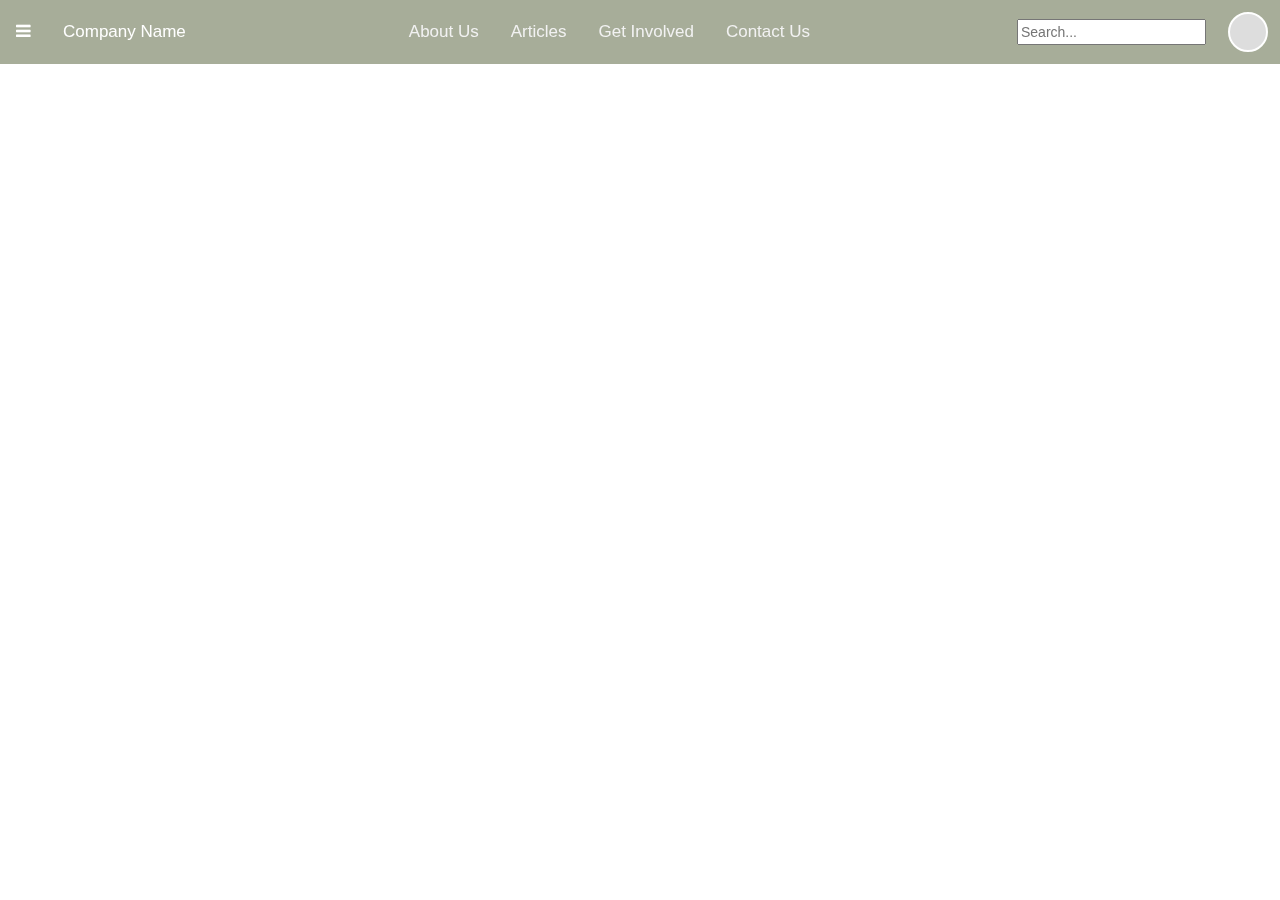
==== AboutUs.html @ de1b4e33 "new file" ====
<!DOCTYPE html>
<html lang="en">
<head>
    <meta charset="UTF-8">
    <meta name="viewport" content="width=device-width, initial-scale=1.0">
    <title>About Us</title>
    <link rel="icon" type="image/png" href="path/to/favicon.png">
    <link rel="stylesheet" href="CSS/Stylesheet.css">
    <link rel="stylesheet" href="https://cdnjs.cloudflare.com/ajax/libs/font-awesome/4.7.0/css/font-awesome.min.css">
    <!-- Bootstrap CSS -->
<link rel="stylesheet" href="https://maxcdn.bootstrapcdn.com/bootstrap/3.3.7/css/bootstrap.min.css">

<!-- Bootstrap JS and jQuery -->
<script src="https://ajax.googleapis.com/ajax/libs/jquery/3.3.1/jquery.min.js"></script>
<script src="https://maxcdn.bootstrapcdn.com/bootstrap/3.3.7/js/bootstrap.min.js"></script>

</head>
<body>
<!-- NAV BAR -->
<div class="topnav" id="myTopnav">
    <div class="left-nav">
        <a href="javascript:void(0);" class="icon" onclick="myFunction()">
            <i class="fa fa-bars"></i>
        </a>
        
    <a href="" class="active">Company Name</a>
    </div>
    <div class="center-nav" id="centerNav">
        <a href="AboutUs.html">About Us</a>
        <a href="Articles.html">Articles</a>
        <a href="GetInvolved.html">Get Involved</a>
        <a href="Contact.html">Contact Us</a>
    </div>
    <div class="right-nav">
        <!-- Mock Search Bar -->
        <input type="text" placeholder="Search..." class="search-bar">
        <!-- Profile Photo -->
        <div class="profile-photo"></div>
    </div>
</div>
<!-- Index Header -->
<div class="index-header" style="background: url('https://images.unsplash.com/photo-1634688215810-ac046bac67ea?q=80&w=1674&auto=format&fit=crop&ixlib=rb-4.0.3&ixid=M3wxMjA3fDB8MHxwaG90by1wYWdlfHx8fGVufDB8fHx8fA%3D%3D') no-repeat 50% 50%; background-size: cover;">
    <div class="title-container">
        <h1 class="title" style="color: #fff; font-size: 60px; margin-left: 30px; margin-bottom: 20px;">Lorem ipsum <br>dolor sit amet</h1>
    </div>
</div>
---- CSS/Stylesheet.css ----
@import url("https://fonts.googleapis.com/css2?family=Montserrat:wght@500;600&family=Oswald:wght@300;400;600&display=swap");

body { 
    font-family: 'Montserrat', sans-serif;
    background-color: rgb(232, 228, 225);
    color: #fff;
    z-index: 1;
    }

a {
    text-decoration: none;
    color: #fff;
}

h1, h2, h3 {
    color: #fff; /* Darker text color for headings */
}

button {
    background: none;
    color: inherit;
    border: none;
    padding: 0;
    font: inherit;
    cursor: pointer;
    outline: inherit;
}

/* NAV BAR STYLES */
.topnav {
    overflow: hidden;
    background-color: #323f106d;
    position: fixed;
    top: 0;
    display: flex;
    justify-content: space-between;
    align-items: center;
    z-index: 2; /* Set a higher z-index */
    overflow: hidden;
    width: 100%;
}

.topnav a {
    color: #fff;
    text-align: center;
    padding: 14px 16px;
    text-decoration: none;
    font-size: 17px;
    display: block;
}

.left-nav, .center-nav, .right-nav {
    display: flex;
    align-items: center;
}


.center-nav a {
    display: block;
    text-align: center;
    padding: 14px 16px;
    text-decoration: none;
    color: #f2f2f2;
    font-size: 17px;
}

.profile-photo {
    width: 40px;
    height: 40px;
    background-color: #ddd;
    border: 2px solid #fff;
    border-radius: 50%;
    margin: 12px;
}

.search-bar {
    margin-right: 10px;
}

/* Responsive styles for smaller screens */
@media screen and (max-width: 1000px) {
    .center-nav {
        background-color: rgba(0, 0, 0, 0.6); /* Set the background for stacked items */
        width: 100%;
        text-align: center; /* Center the stacked items */
    }

    .topnav.responsive .center-nav {
        display: flex;
    }

    .left-nav {
        justify-content: center; /* Center the company name/logo */
    }
}





.index-header {
    width: 100%;
    height: 45vh;
    position: relative;
    z-index: 1; /* Set a lower z-index */
}

.title-container {
    color: #fff;
    font-size: 3rem;
    position: absolute;
    bottom: 10px;
    left: 20px;
}




/* Content Carousel Styles */
.content-carousel {
    display: flex;
    overflow: hidden;
    margin-top: 20px;
    margin-left: 0; /* Removed padding */
    max-width: 1000px; /* Set max-width for the carousel */
}

.carousel-item {
    flex: 0 0 calc(30% - 10px); /* Adjusted width with 10px spacing */
    border-radius: 20px;
    margin-left: 20px;
    border-radius: 10px; /* Slightly rounded corners */
    margin-bottom: 20px; /* Added margin between rows */
    position: relative;
    overflow: hidden;
    box-shadow: 0px 0px 10px rgba(0, 0, 0, 0.2); /* Subtle shadow */
}


.carousel-item img {
    width: 100%;
    height: 100%;
    object-fit: cover;
    border-radius: 15px;
}

.carousel-item .content-header {
    position: absolute;
    bottom: 0;
    left: 0;
    width: 100%;
    padding: 10px;
    background: #323f106d; /* Translucent background */
    color: #fff;
    border-bottom-left-radius: 15px;
}


/* Adjustments for smaller screens */
@media screen and (max-width: 1000px) {
    .content-carousel {
        flex-wrap: wrap;
        justify-content: center; /* Center items under 1000px */
        margin-left: auto;
    }


    .carousel-item {
        flex: 0 0 calc(50% - 20px); /* Adjusted width with 20px spacing for smaller screens */
        margin-right: 0;
    }

    /* Adjust arrow positions for smaller screens */
    .left-arrow, .right-arrow {
        top: calc(45vh + 20px);
        transform: translateY(-50%);
    }
}



/* Article Aside Styles */
.article-aside {
    position: absolute;
    top: calc(45vh + 20px);
    bottom: 0;
    right: 0;
    width: 300px;
    background-color: #2d3b21;
    color: #fff;
    border-top-left-radius: 20px;
    overflow-y: auto;
    padding: 20px;
    box-shadow: 0px 0px 10px rgba(0, 0, 0, 0.1);
    z-index: 1;
}

/* Adjustments for smaller screens */
@media screen and (max-width: 1000px) {

    .article-aside {
        position: revert;
        width: 100%; /* Set width to 100% when under 1000px */
        margin-top: 20px;
    }
}


/* Footer Styles */
.footer {
    position: relative;
    background-color: #000000;
    color: #fff;
    padding: 20px;
    text-align: center;
    z-index: 2;
}

.footer-links a {
    color: #fff;
    text-decoration: none;
    margin: 0 10px;
}

.footer-links a:hover {
    text-decoration: underline;
}

.footer-text {
    margin-top: 10px;
    font-size: 14px;
}
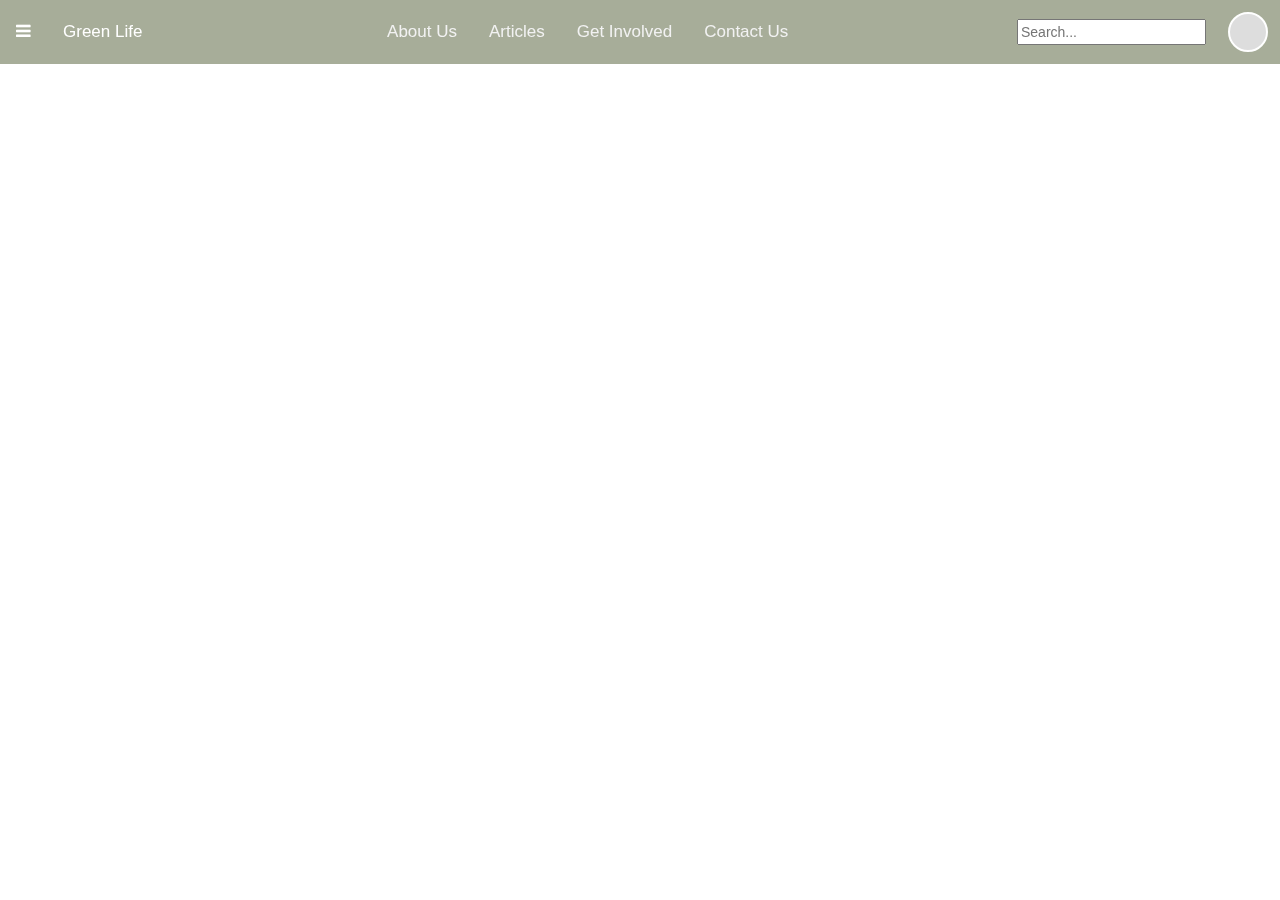
==== commit 165c282d: "Base" ====
--- a/AboutUs.html
+++ b/AboutUs.html
@@ -23,7 +23,7 @@
             <i class="fa fa-bars"></i>
         </a>
         
-    <a href="" class="active">Company Name</a>
+    <a href="index.html" class="active">Green Life</a>
     </div>
     <div class="center-nav" id="centerNav">
         <a href="AboutUs.html">About Us</a>
@@ -41,6 +41,7 @@
 <!-- Index Header -->
 <div class="index-header" style="background: url('https://images.unsplash.com/photo-1634688215810-ac046bac67ea?q=80&w=1674&auto=format&fit=crop&ixlib=rb-4.0.3&ixid=M3wxMjA3fDB8MHxwaG90by1wYWdlfHx8fGVufDB8fHx8fA%3D%3D') no-repeat 50% 50%; background-size: cover;">
     <div class="title-container">
-        <h1 class="title" style="color: #fff; font-size: 60px; margin-left: 30px; margin-bottom: 20px;">Lorem ipsum <br>dolor sit amet</h1>
+        <h1 class="title" style="color: #fff; font-size: 60px; margin-left: 30px; margin-bottom: 20px;">
+            <br>About Us</h1>
     </div>
 </div>
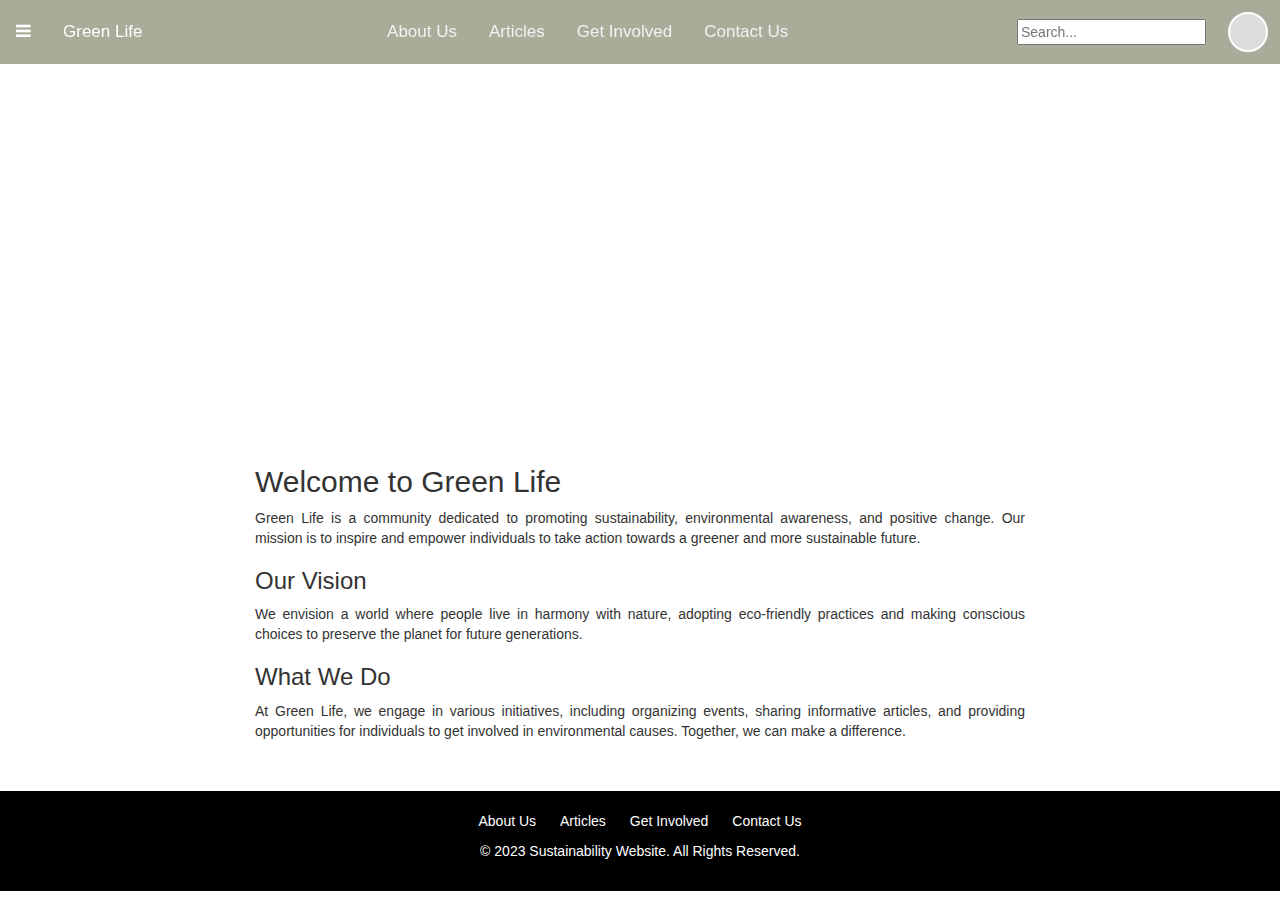
==== commit a686f799: "new content" ====
--- a/AboutUs.html
+++ b/AboutUs.html
@@ -13,6 +13,19 @@
 <!-- Bootstrap JS and jQuery -->
 <script src="https://ajax.googleapis.com/ajax/libs/jquery/3.3.1/jquery.min.js"></script>
 <script src="https://maxcdn.bootstrapcdn.com/bootstrap/3.3.7/js/bootstrap.min.js"></script>
+
+<style>
+        .about-us-section {
+            background-color: #fff;
+            padding: 40px 0;
+        }
+
+        .container {
+            max-width: 800px;
+            margin: 0 auto;
+            text-align: justify;
+        }
+</style>
 
 </head>
 <body>
@@ -45,3 +58,51 @@
             <br>About Us</h1>
     </div>
 </div>
+
+<!-- About Us Section -->
+<div class="about-us-section">
+    <div class="container">
+        <h2>Welcome to Green Life</h2>
+        <p>
+            Green Life is a community dedicated to promoting sustainability, environmental awareness, and positive change. Our mission is to inspire and empower individuals to take action towards a greener and more sustainable future.
+        </p>
+
+        <h3>Our Vision</h3>
+        <p>
+            We envision a world where people live in harmony with nature, adopting eco-friendly practices and making conscious choices to preserve the planet for future generations.
+        </p>
+
+        <h3>What We Do</h3>
+        <p>
+            At Green Life, we engage in various initiatives, including organizing events, sharing informative articles, and providing opportunities for individuals to get involved in environmental causes. Together, we can make a difference.
+        </p>
+    </div>
+</div>
+
+
+
+<!-- Footer -->
+<footer class="footer">
+    <div class="footer-links">
+        <a href="AboutUs.html">About Us</a>
+        <a href="Articles.html">Articles</a>
+        <a href="GetInvolved.html">Get Involved</a>
+        <a href="Contact.html">Contact Us</a>
+        <!-- Add more links as needed -->
+    </div>
+    <p class="footer-text">© 2023 Sustainability Website. All Rights Reserved.</p>
+</footer>
+
+
+<script>
+    // Your existing script for the navigation bar
+    function myFunction() {
+        var x = document.getElementById("centerNav");
+        if (x.style.display === "block") {
+            x.style.display = "none";
+        } else {
+            x.style.display = "block";
+        }
+    }
+</script>
+</body>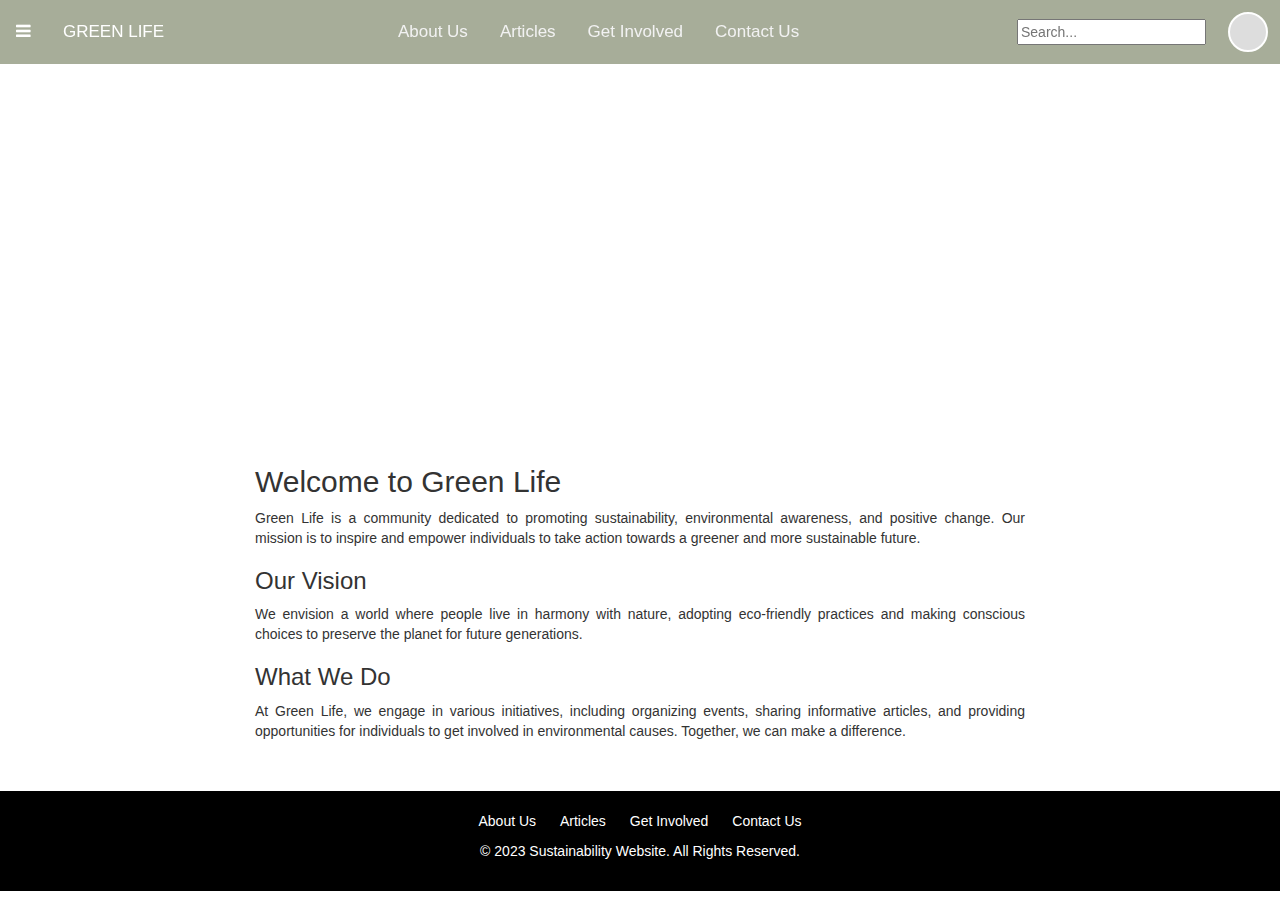
==== commit 5afcfeb9: "." ====
--- a/AboutUs.html
+++ b/AboutUs.html
@@ -36,7 +36,7 @@
             <i class="fa fa-bars"></i>
         </a>
         
-    <a href="index.html" class="active">Green Life</a>
+    <a href="index.html" class="active">GREEN LIFE</a>
     </div>
     <div class="center-nav" id="centerNav">
         <a href="AboutUs.html">About Us</a>
--- a/CSS/Stylesheet.css
+++ b/CSS/Stylesheet.css
@@ -80,7 +80,6 @@
 /* Responsive styles for smaller screens */
 @media screen and (max-width: 1000px) {
     .center-nav {
-        background-color: rgba(0, 0, 0, 0.6); /* Set the background for stacked items */
         width: 100%;
         text-align: center; /* Center the stacked items */
     }
@@ -185,7 +184,7 @@
     top: calc(45vh + 20px);
     bottom: 0;
     right: 0;
-    width: 300px;
+    width: 250px;
     background-color: #2d3b21;
     color: #fff;
     border-top-left-radius: 20px;
